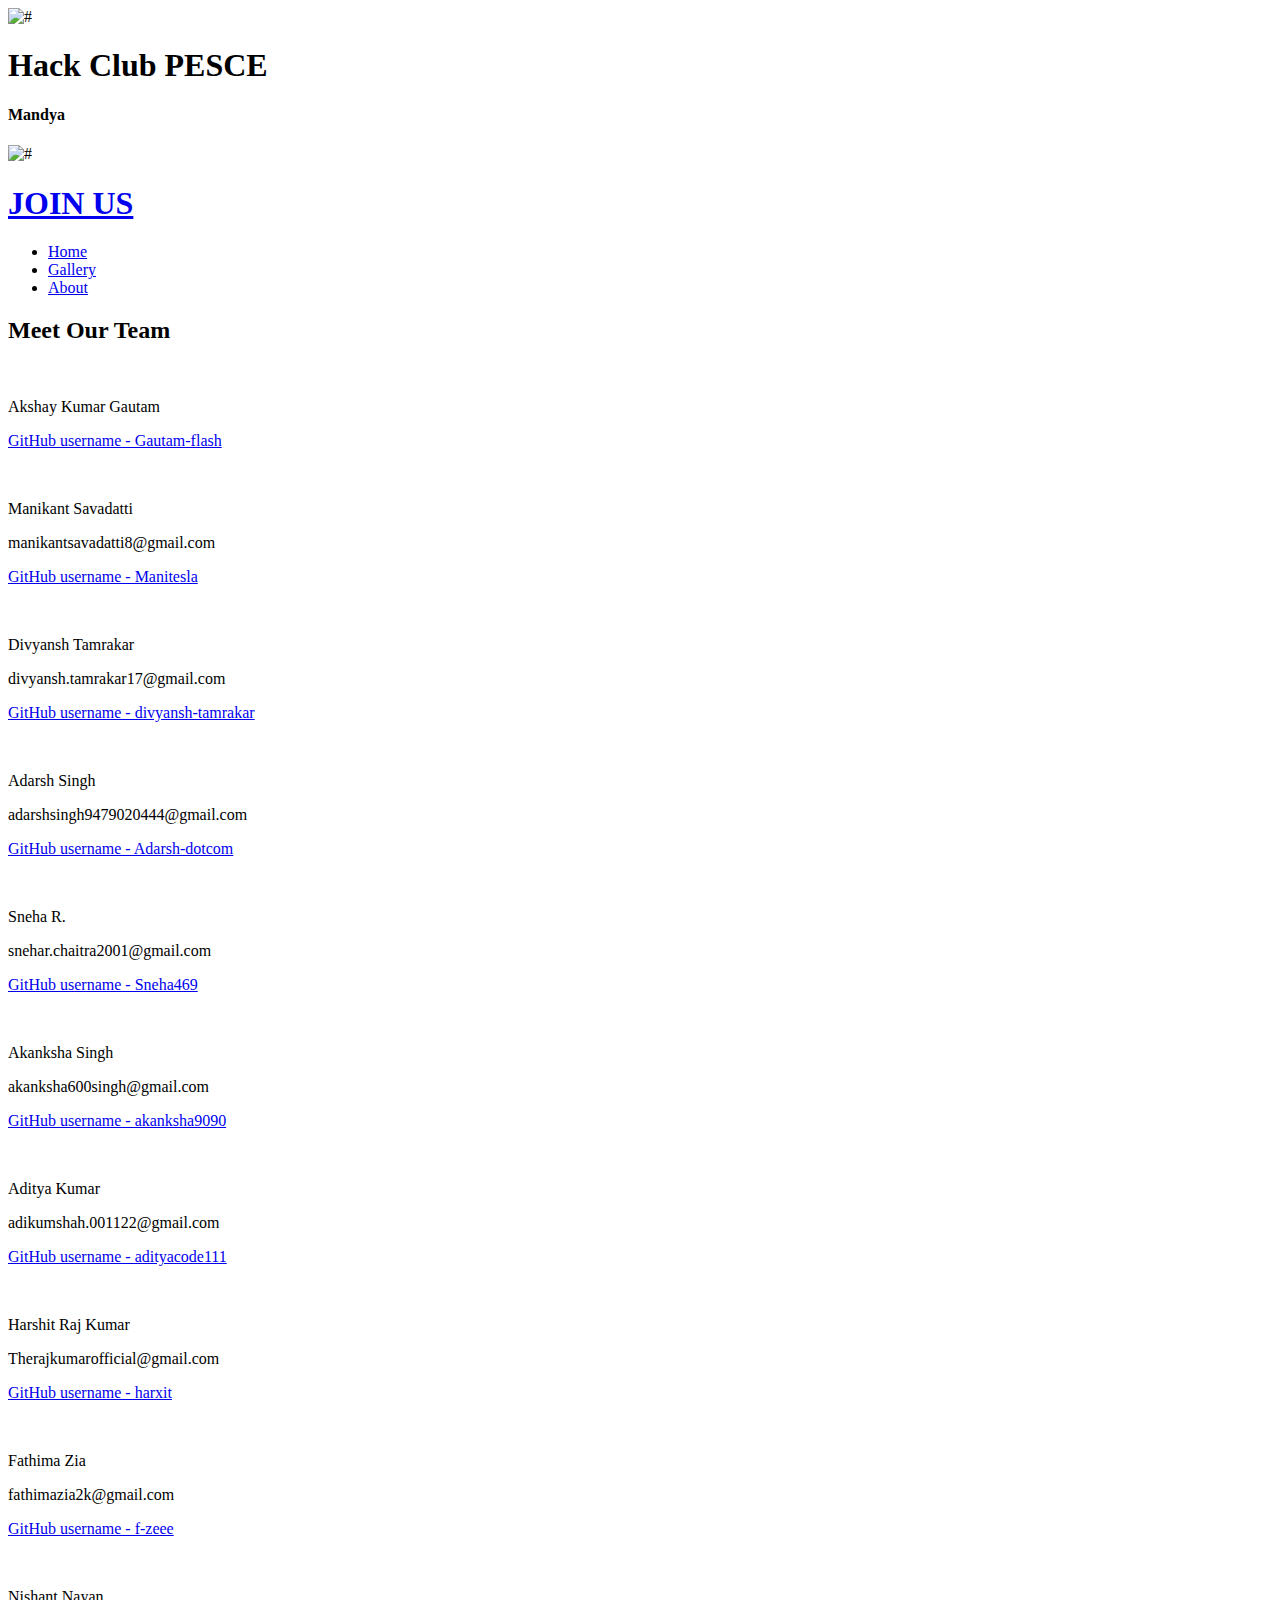
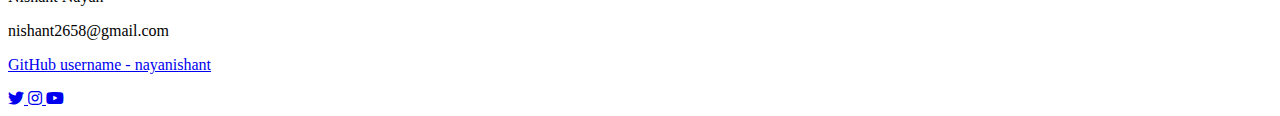
==== team.html @ 34586445 "Merge pull request #4 from nayanishant/team_work" ====
<!DOCTYPE html>
<html lang="en">
<head>
    <meta charset="UTF-8">
    <meta name="viewport" content="width=device-width, initial-scale=1.0">
    <title>Hackclub PESCE | Team </title>
    <link rel="stylesheet" href="https://use.fontawesome.com/releases/v5.4.1/css/all.css">
    <link rel="stylesheet" href="team.css">
</head>
<body>
    <header>
        <div id="clublogo">
            <img src="./gallery/logo/icon-progress-rounded.png" alt="#">
        </div>
        <div class="center" id="titleCenter">
            <h1>Hack Club<span> PESCE </span></h1>
            <span class="line"></span>
            <h4>Mandya</h4>
        </div>
        <div id="collegelogo">
            <img src="./gallery/logo/pesce1.png" alt="#">
        </div>
    </header>
    <nav>
        <h1><a href="https://join.slack.com/t/hc-pesce/shared_invite/zt-lgaj77on-VfB7Ygv5jIPNc3g94yPLXg">JOIN US</a></h1>
        <ul>
            <li><a href="index.html">Home</a></li>
            <!-- <li><a href="#">Team</a></li> -->
            <li><a href="gallery.html">Gallery</a></li>
            <li><a href="about.html">About</a></li>
        </ul>
    </nav>
    <main>
        <h2>Meet Our Team</h2>
        <div class="cont1">
            <div class="pic">
                <img src="./gallery/team/" alt="">
            </div>
            <div class="details">
                <p>Akshay Kumar Gautam</p>
                <p></p>
                <p><a href="https://github.com/Gautam-flash">GitHub username - Gautam-flash </a></p>
            </div>
        </div>
        <div class="cont1">
            <div class="pic">
                <img src="./gallery/team/f6e3c329-d63d-4b9e-98fb-393116762fd3.png" alt="">
            </div>
            <div class="details">
                <p>Manikant Savadatti</p>
                <p>manikantsavadatti8@gmail.com</p>
                <p><a href="https://github.com/Manitesla">GitHub username - Manitesla</a></p>
            </div>
        </div>
        <div class="cont1">
            <div class="pic">
                <img src="./gallery/team/div.png" alt="">
            </div>
            <div class="details">
                <p>Divyansh Tamrakar</p>
                <p>divyansh.tamrakar17@gmail.com</p>
                <p><a href="https://github.com/divyansh-tamrakar">GitHub username - divyansh-tamrakar</a></p>
            </div>
        </div>
        <div class="cont1">
            <div class="pic">
                <img src="./gallery/team/ada.png" alt="">
            </div>
            <div class="details">
                <p>Adarsh Singh</p>
                <p>adarshsingh9479020444@gmail.com</p>
                <p><a href="https://github.com/Adarsh-dotcom">GitHub username - Adarsh-dotcom</a></p>
            </div>
        </div>
        <div class="cont1">
            <div class="pic">
                <img src="./gallery/team/akan.jpg" alt="">
            </div>
            <div class="details">
                <p>Sneha R.</p>
                <p>snehar.chaitra2001@gmail.com</p>
                <p><a href="https://github.com/Sneha469">GitHub username - Sneha469</a></p>
            </div>
        </div>
        <div class="cont1">
            <div class="pic">
                <img src="./gallery/team/001.jpg" alt="">
            </div>
            <div class="details">
                <p>Akanksha Singh</p>
                <p>akanksha600singh@gmail.com</p>
                <p><a href="https://github.com/akanksha9090">GitHub username - akanksha9090</a></p>
            </div>
        </div>
        <div class="cont1">
            <div class="pic">
                <img src="./gallery/team/DSC_9514.JPG" alt="">
            </div>
            <div class="details">
                <p>Aditya Kumar</p>
                <p>adikumshah.001122@gmail.com</p>
                <p><a href="https://github.com/adityacode111">GitHub username - adityacode111</a></p>
            </div>
        </div>
        <div class="cont1">
            <div class="pic">
                <img src="./gallery/team/har.jpeg" alt="">
            </div>
            <div class="details">
                <p>Harshit Raj Kumar</p>
                <p>Therajkumarofficial@gmail.com</p>
                <p><a href="https://github.com/harxit">GitHub username - harxit</a></p>

            </div>
        </div>
        <div class="cont1">
            <div class="pic">
                <img src="./gallery/team/fatima.jpg" alt="">
            </div>
            <div class="details">
                <p>Fathima Zia</p>
                <p>fathimazia2k@gmail.com</p>
                <p><a href="https://github.com/f-zeee">GitHub username - f-zeee</a></p>

            </div>
        </div>
        <div class="cont1">
            <div class="pic">
                <img src="./gallery/team/nishant.jpeg" alt="">
            </div>
            <div class="details">
                <p>Nishant Nayan</p>
                <p>nishant2658@gmail.com</p>
                <p><a href="https://github.com/nayanishant">GitHub username - nayanishant</a></p>
            </div>
        </div>
    </main>
    <footer>
        <div class="center" id="social">
            <a class="btn" href="https://twitter.com/HackClubPesce?s=08">
                <i class="fab fa-twitter"></i>
            </a>
            <a class="btn" href="https://instagram.com/hackclubpesce?igshid=inuzkb7fpv5u">
                <i class="fab fa-instagram"></i>
            </a>
            <a class="btn" href="#">
                <i class="fab fa-youtube"></i>
            </a>
        </div>
    </footer>
</body>
</html>
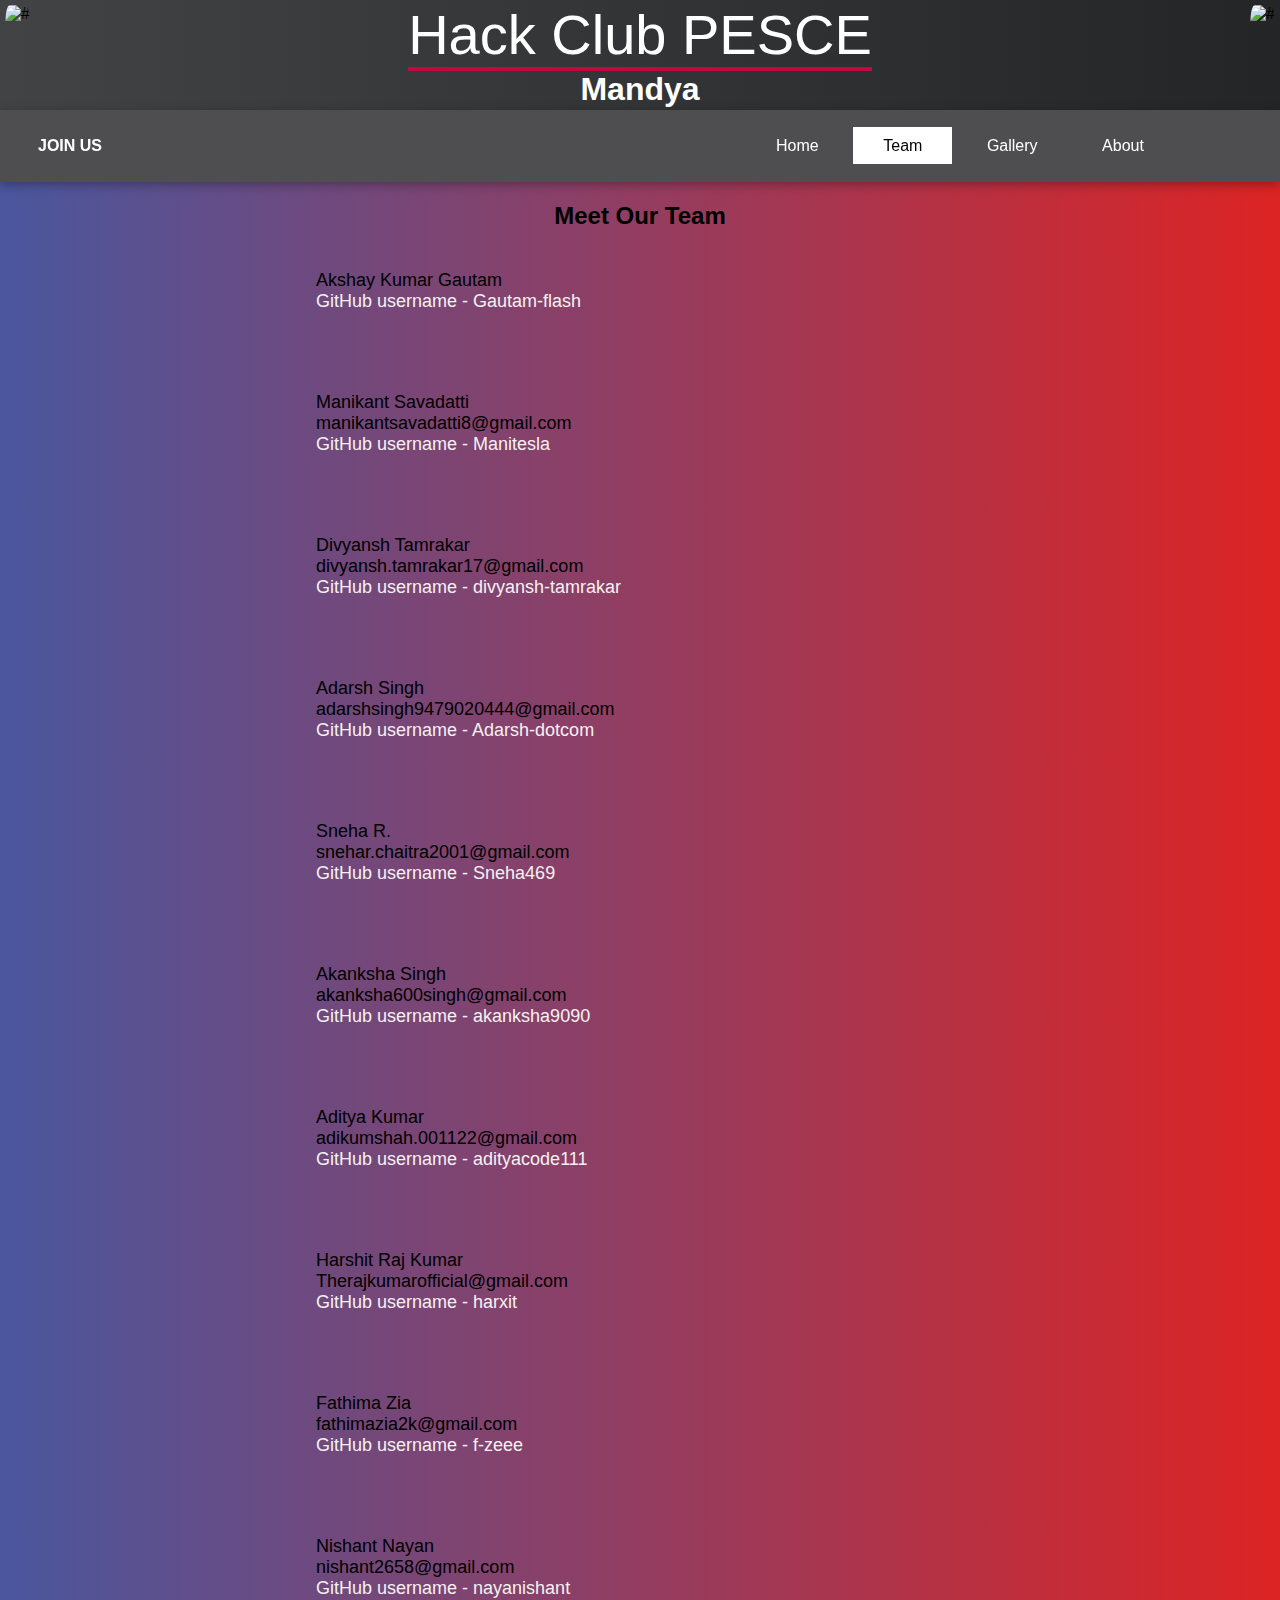
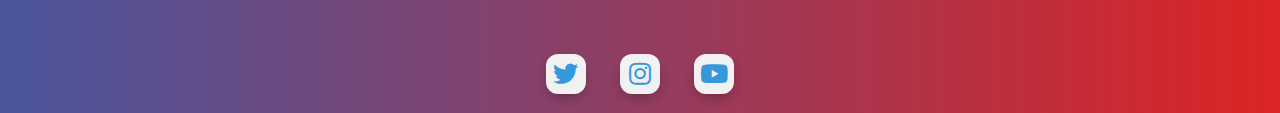
==== commit 9606c424: "Updated buttons in the navbar" ====
--- a/team.html
+++ b/team.html
@@ -25,7 +25,7 @@
         <h1><a href="https://join.slack.com/t/hc-pesce/shared_invite/zt-lgaj77on-VfB7Ygv5jIPNc3g94yPLXg">JOIN US</a></h1>
         <ul>
             <li><a href="index.html">Home</a></li>
-            <!-- <li><a href="#">Team</a></li> -->
+            <li class="active"><a href="#">Team</a></li>
             <li><a href="gallery.html">Gallery</a></li>
             <li><a href="about.html">About</a></li>
         </ul>
--- a/team.css
+++ b/team.css
@@ -0,0 +1,218 @@
+*{
+  margin: 0;
+  padding: 0;
+  box-sizing: border-box;
+  list-style: none;
+  text-decoration: none;
+  font-family: 'Josefin Sans', sans-serif;
+}
+
+body {
+  text-align: center;
+  background: #DC2424;  /* fallback for old browsers */
+  background: -webkit-linear-gradient(to right, #4A569D, #DC2424);  /* Chrome 10-25, Safari 5.1-6 */
+  background: linear-gradient(to right, #4A569D, #DC2424); /* W3C, IE 10+/ Edge, Firefox 16+, Chrome 26+, Opera 12+, Safari 7+ */  
+
+}
+
+header {
+  background: #232526;  /* fallback for old browsers */
+  background: -webkit-linear-gradient(to right, #414345, #232526);  /* Chrome 10-25, Safari 5.1-6 */
+  background: linear-gradient(to right, #414345, #232526); /* W3C, IE 10+/ Edge, Firefox 16+, Chrome 26+, Opera 12+, Safari 7+ */
+  display: flex;
+  align-items: center;
+  justify-content: space-between;
+}
+
+#clublogo img {
+  border-radius: 20%;
+  display: inline-block;
+  width: auto;
+  height: 100px;
+  margin: 5px;
+}
+
+header div h1 {
+  color: white;
+  font-size: 3.5rem;
+  font-weight: 250;
+}
+
+header div h1 span {
+  font-weight: lighter;
+}
+
+.line {
+  border: 2px solid #C3073F;
+  display: block;
+}
+
+header div h4 {
+  color: white;
+  font-size: 2rem;
+}
+
+#collegelogo img {  
+  border-radius: 20%;
+  display: inline-block;
+  width: auto;
+  height: 100px;
+  margin: 5px;
+}
+
+nav {
+  box-shadow: 0px 3px 10px rgba(0, 0, 0, 0.3);
+  position: sticky;
+  top: 0;
+  background: #4E4E50;
+  min-height: 8vh;
+  margin: auto;
+  width: 100%;
+  display: flex;
+  align-items: center;
+  justify-content: space-between;
+  z-index: 10;
+}
+
+nav h1,
+nav ul {
+  font-size: 1rem;
+  flex: 1;
+}
+
+/*
+nav ul {
+  list-style: none;
+  display: flex;
+  justify-content: space-evenly;
+}
+
+nav a {
+  color: white;
+  text-decoration: none;
+  margin-right: -200px;
+}
+*/
+
+nav h1 a {
+  margin-left: -700px;
+  color: white;
+  text-decoration: none;
+  margin-right: -200px;
+}
+
+
+ul li{
+  display: inline-block;
+}
+
+ul li a{
+  text-decoration: none;
+  color: #fff;
+  padding: 0.2vw 1.8vw;
+  border: 0.6vw solid transparent;
+}
+
+ul li.active a{
+  background-color: #fff;
+  color: #000;
+}
+
+ul li a:hover{
+  background-color: #fff;
+  color: black;
+  transition: 0.5s ease;
+}
+
+
+nav h1 a {
+  margin-left: -700px;
+}
+
+main {
+  display: flex;
+  flex-direction: column;
+  justify-content: space-between;
+}
+
+main h2 {
+  padding-top: 20px;
+}
+
+.cont1 {
+  display: flex;
+  flex-direction: row;
+  align-items: center;
+  padding: 40px;
+  padding-left: 20%;
+}
+
+.pic img {
+  width: auto;
+  height: 200px;
+}
+
+.details {
+  padding-left: 60px;
+  text-align: left;
+  font-size: large;
+}
+
+.details p a {
+  color: rgb(245, 241, 241);
+}
+
+.btn {
+  display: inline-block;
+  width: 40px;
+  height: 40px;
+  background: #f1f1f1;
+  margin: 15px;
+  border-radius: 30%;
+  box-shadow: 0 5px 15px -5px #00000070;
+  color: #3498db;
+  overflow: hidden;
+  position: relative;
+  text-align: center;
+}
+
+.btn i{
+  line-height: 40px;
+  font-size: 25px;
+  transition: 0.2s linear;
+}
+
+.btn:hover i{
+  transform: scale(1.3);
+  color: #f1f1f1;
+}
+
+.btn::before{
+  content: "";
+  position: absolute;
+  width: 120%;
+  height: 120%;
+  background: #3498db;
+  transform: rotate(45deg);
+  left: -110%;
+  top: 90%;
+}
+
+.btn:hover::before{
+  animation: aaa 0.7s 1;
+  top: -10%;
+  left: -10%;
+}
+
+@keyframes aaa {
+  0%{
+    left: -110%;
+    top: 90%;
+  }50%{
+    left: 10%;
+    top: -30%;
+  }100%{
+    top: -10%;
+    left: -10%;
+  }
+}